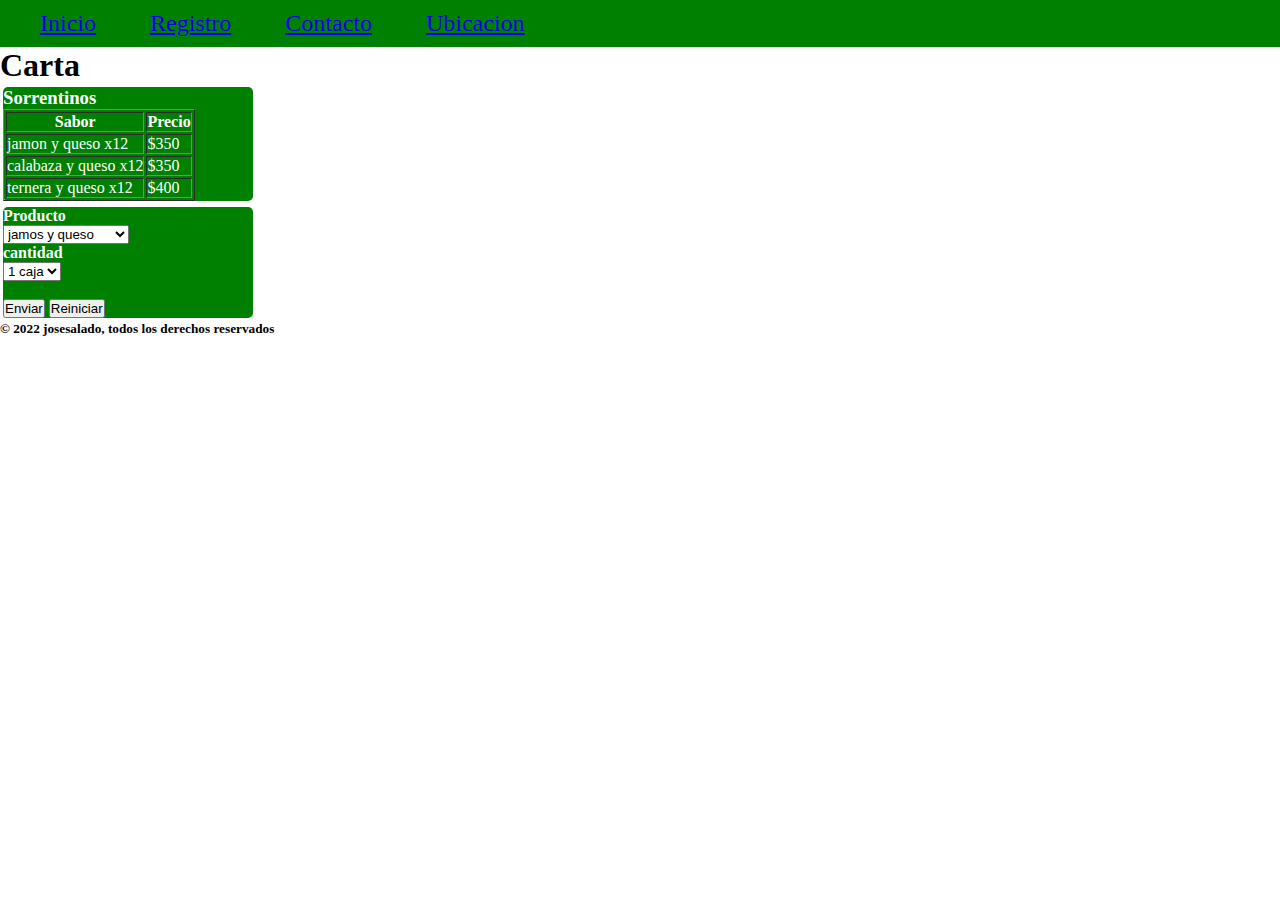
==== pages/carta.html @ fb194358 "hasta el flexbox y grid" ====
<!DOCTYPE html>
<html lang="es">
<head>
    <meta charset="UTF-8">
    <meta http-equiv="X-UA-Compatible" content="IE=edge">
    <meta name="viewport" content="width=device-width, initial-scale=1.0">
    <link rel="shortcut icon" href="../assets/img/trento3 (2).jpg" type="image/x-icon">
    <link rel="stylesheet" href="../assets/css/style.css">
    <title>Carta</title>
</head>
<body class="bodyCarta">
    
    <div>
        <nav class="navbarCarta">

            <ul>

                <li><a href="../index.html">Inicio</a></li>
                <li><a href="./registros.html">Registro</a></li>
                <li><a href="./contacto.html">Contacto</a></li>
                <li><a href="./ubicacion.html">Ubicacion</a></li>

                
                
            </ul>

            
            
            
            
        </nav>
    </div>
    

    <header>
        <h1>Carta</h1>
    </header>
      
    

    <main>
        
        <div class="tarjetaSorrentinos">   
            <h3>Sorrentinos</h3>
            <table border="1" cellpaldding="8">
                <tr>
                    <th>Sabor</th>
                    <th>Precio</th>
                </tr>
                <tr>
                    <td>jamon y queso x12</td>
                    <td>$350</td>
                </tr>
                <tr>
                    <td>calabaza y queso x12</td>
                    <td>$350</td>
                </tr>
                <tr>
                    <td>ternera y queso x12</td>
                    <td>$400</td>
                </tr>
            </table>      

        </div>
     

    <div class="tarjetaProducto">
        <form action="">
            <h4>Producto</h4>
            <select name="" id="" required>
             <option value="jyq">jamos y queso</option>
             <option value="tyq">ternera y queso</option>
             <option value="cyq">calabaza y queso</option>
            </select>
             <h4>cantidad</h4>
             <select name="" id="" required>
                 <option value="1">1 caja</option>
                 <option value="2">2 caja</option>
                 <option value="3">3 caja</option>
                 <option value="4">4 caja</option>
                 <option value="5">5 caja</option>
                 <option value="6">6 caja</option>
                 <option value="7">7 caja</option>
     
             </select>
                 <br><br>
                 <input type="submit" value="Enviar">
                 <input type="reset" value="Reiniciar">
     
          </form>

    </div>
     
     

    </main>

    <footer>   
        <h5>© 2022 josesalado, todos los derechos reservados</h5>
    </footer>    
</body>

</html>
---- assets/css/style.css ----
@import url('https://fonts.googleapis.com/css2?family=Joan&family=Lobster&display=swap');
*{  
    margin: 0px;
    padding: 0px;
    box-sizing: border-box;
}

.bodyIndex{
    
    display: grid;
    grid-template-columns: repeat(4,1fr);
    grid-template-rows:     200px auto auto auto auto;
    grid-template-areas:    "header header header header"
                            "navbar navbar navbar navbar"
                            "main   main  main    main"
                            "aside  aside aside   aside"
                            "footer footer footer footer";

}

.header {
    
    display: flex;
    flex-direction:column;
    grid-area: header ;
    
}
.header img{
    width: 100%;
    height: 160px;


}
/*.imagen{
    height:150px;
}*/

.header h1{ 
  
    color: white ;
    text-align: center;
    font-size: 45px;
    background-color: green;
    font-family: "Lobster";
}

.main{
    grid-area: main;
    display: flex;
    flex-direction: column;
    
    align-items: center; 
    justify-content: space-between;  


     
}

.aside{ 
    grid-area: aside;
    display: flex;
    flex-direction: column;
    
    align-items: center; 
    justify-content: space-between; 
    
}
.footer {
    background-color: green;
    grid-area: footer;
}
.tarjeta1 h5{

    
    font-size: 15px;
    color:white;
    margin:15px 15px 15px 40px;
    padding: 0px 0px 15px 15px;
    
}

.tarjeta1 {
 
    
    background-color: green;
    border-style: solid;
    border-color: white;
   
    border-radius: 8px;
  }

.tamanioTarjeta{
    display: flex;
    flex-direction: column;
    align-items: center;
    width: 100%;
}

.tarjeta1 img{
    margin: 10px 15px 5px 30px;

    width: 55%;
}



.tarjeta2{
    

    background-color: green;
   
    border-style: solid;
    border-color: white;
    border-width: 3px;
    border-radius: 8px;
    
}

.tarjeta2 img{
    margin: 10px 15px 5px 30px;

    width: 55%;
}

.tarjeta2 h5{

    font-size: 15px;
   
    color:white;
    margin:15px 15px 15px 40px;
    padding: 0px 0px 5px 15px;
}

.navbar{   
    margin-top: 10px;
    padding: 10px;
    grid-area: navbar; 
    display: flex;
    justify-content:space-around;
    align-items: center;
    position:relative;
    background-color: green;
   
    
}
header img{
    
    width: 100%;
    height: 300px;
    
}

.navbar ul{
    display: flex;
    list-style: none;
  
}
.navbar ul li {
   
    padding: 13px;
   
    
}
.navbar ul li a{
    text-decoration: none;
    color: white;
    font-size: 24px;
}

.bodyRegistros{
    display: grid;
    grid-template-columns:repeat(2,1fr) ;
    grid-template-rows: auto auto auto auto;
    grid-template-areas: "navbarRegistros navbarRegistros navbarRegistros"
                         "headerRegistros headerRegistros headerRegistros"   
                         "mainRegistros mainRegistros mainRegistro"
                         "footerRegistros footerRegistros footerRegistros";

}

.navbarRegistros{
    grid-area: navbarRegistros;
    display: flex;
    justify-content:space-around;
    align-items: center;
    position: sticky;
    top: 0;
    background-color: green;

}
.navbarRegistros ul{
    display: flex;
    list-style: none;
   

}

.navbarRegistros ul li{
    padding: 15px;
}
.navbarRegistros ul li a{
    text-decoration: none;
    width: 100%;
    color: white;
    font-size: 24px;
    
}

.headerRegistros{
   grid-area: headerRegistros;
   color: white ;
    text-align: center;
    padding-bottom: 10px;
    font-size: 20px;
    background-color: green;
    font-family: "Lobster";

}
.mainRegistros{
    grid-area: mainRegistros;
   
    
    display: flex;
    flex-direction: column;
    align-items: center;
    justify-content: center;

}
.formularioRegistros{
    margin: 10px;
    display: flex;
    flex-direction: column;
    padding: 10px;
     
    background-color: greenyellow;
    border-radius: 10px;
    border-style: solid;
    border-color: yellowgreen;
    

}

.footerRegistros{
    grid-area: footerRegistros;
    background-color: green;

}
.sexo{
    font-size: 20px;
    padding-top: 10px;
    padding-bottom: 10px;
    background-color: greenyellow;
    width: 100%;
   text-align: center;
}
.btn{
    display: flex;
    flex-direction: column;
    padding: 10px;
    
}
.btn input.enviar{
    margin-bottom: 10px; /*ver biien despue*/
}


/*a{
    color: white;
    font-family: "Lobster";
}
/*.bodyRegistros{
    display: grid;
    padding: 5px;

    grid-template-columns: repeat(4,1fr);
    grid-template-rows: auto auto  auto ;
    grid-template-areas:    "navbarRegistros navbarRegistros navbarRegistros navbarRegistros"
                            "headerRegistros headerRegistros headerRegistros headerRegistros"
                            "mainRegistros   mainRegistros  mainRegistros    mainRegistros"
                            "footerRegistros footerRegistros footerRegistros footerRegistros";

}
.navbarRegistros{
    grid-area: navbarRegistros;
    display: flex;
    flex-direction: column;
    justify-content: space-between;
    align-items: center;
    position: sticky;
    top: 0;
    background-color: green;

}
.navbarRegistros ul{
    display: flex;
    list-style: none;
}
.navbarRegistros ul li{

    padding: 15px;
}
.navbarRegistros ul li a{
    text-decoration: none;
    color: white;
    font-size: 24px;

}
.headerRegistros{
    display: flex;
    flex-direction:column;
    grid-area: headerRegistros ;

}
.headerRegistros h1{
    color: white ;
    text-align: center;
    font-size: 35px;
    background-color: green;
    font-family: "Lobster";
}

.mainRegistros{
    grid-area: mainRegistros;
    display: flex;
}
.tarjetaRegistros{
    /* width: 40%;
     background-color: green;
     border-style: solid;
     border-color: white;
     border-width: 3px;
     border-radius: 8px;*/
    
    /* display: flex;
     padding: 5px;
     align-content: center;
     flex-direction: column;
     background-color: green;
     
     justify-content: space-around;
 
 }
 .sexo{
    display: flex;
    padding: 5px;
    background-color: green;
    
 }
 .formularioRegistros{
    display: flex;
    flex-direction: column;
    
 }

.footerRegistros{
    grid-area: footerRegistros;
    display: flex;
    background-color: green;
}*/
.bodyCarta{

    background-image: url(../trento.jpg);
    background-attachment: fixed;
}

.navbarCarta{

    width: 100%;
    
    margin: 0;
    position: sticky;
    top: 0;
    background-color: green;
}

.navbarCarta ul {

    list-style: none;
    margin: 0px;
}

.navbarCarta ul li{
    display: inline-block;
    padding: 10px 10px 10px 40px;
   font-size: 24px;

}
.tarjetaContacto{
    background-color: green;
    font-size: 24px;
    width: 30%;
    border-style: solid;
    border-color: white;
    border-width: 3px;
    border-radius: 8px;
}
.tarjetaUbicacion{
    background-color: green;
    font-size: 20px;
    width: 50%;
    border-style: solid;
    border-color: white;
    border-width: 3px;
    border-radius: 8px;
    color: white;
    font-family: "Lobster";
    
}

.tarjetaSorrentinos{
    width: 20%;
    background-color: green;
    border-style: solid;
    border-color: white;
    border-width: 3px;
    border-radius: 8px;
    color: white;

}
    .tarjetaProducto{
        width: 20%;
        background-color: green;
    border-style: solid;
    border-color: white;
    border-width: 3px;
    border-radius: 8px;
    color: white;
    }

    @media(min-width:768px){

        .bodyIndex{
    
            
            grid-template-columns: repeat(4,1fr);
            grid-template-rows: 200px auto auto auto auto;
            grid-template-areas:    "header header header header "
                                    "navbar navbar navbar navbar "
                                    "main   main  aside aside "
                                    "main main aside aside"
                                    "footer footer footer footer";
        
        }

    }
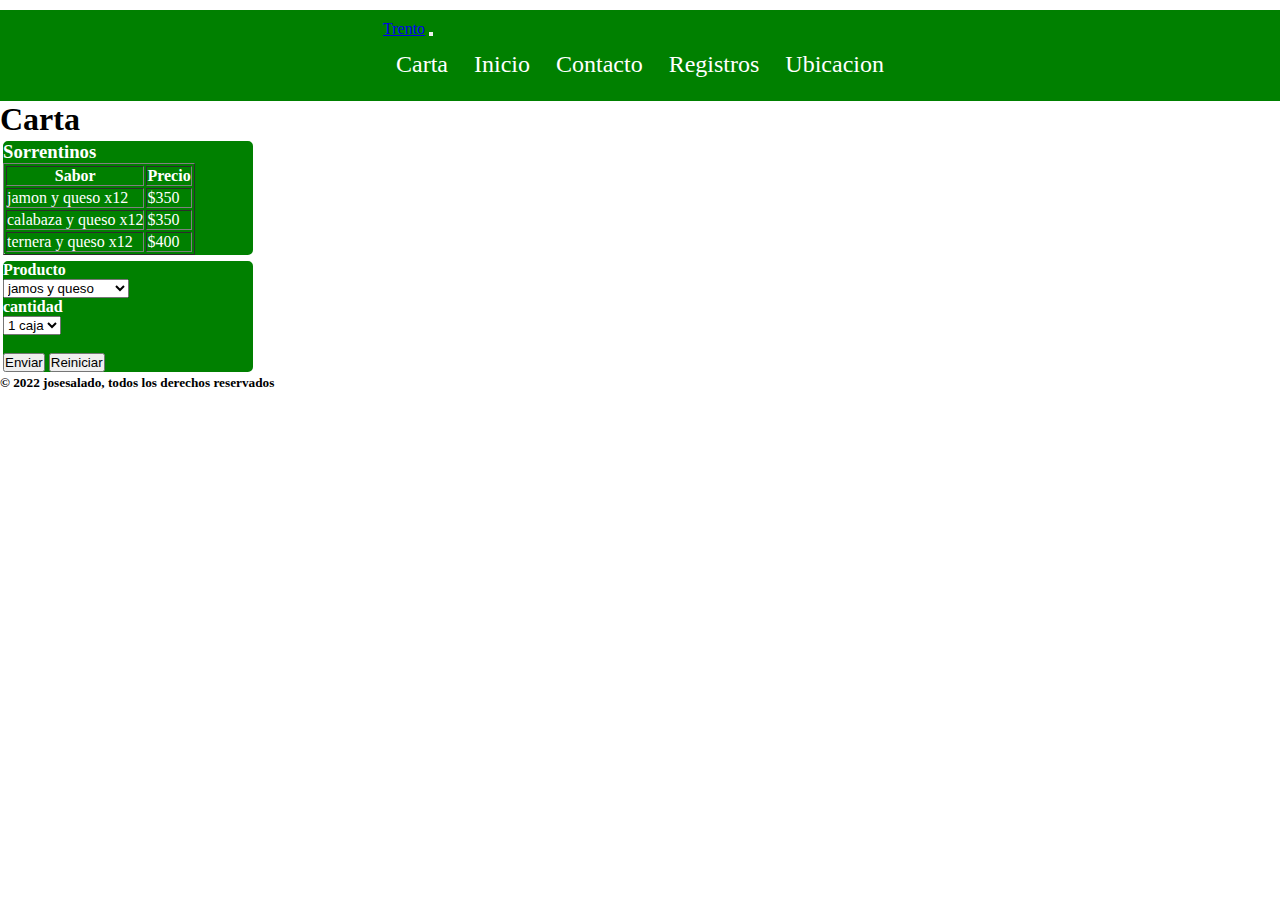
==== commit b295958c: "Agrefue navbar tipo bootstap a index carta y contacto" ====
--- a/pages/carta.html
+++ b/pages/carta.html
@@ -5,30 +5,41 @@
     <meta http-equiv="X-UA-Compatible" content="IE=edge">
     <meta name="viewport" content="width=device-width, initial-scale=1.0">
     <link rel="shortcut icon" href="../assets/img/trento3 (2).jpg" type="image/x-icon">
+    <!-- CSS only -->
+    <link href="https://cdn.jsdelivr.net/npm/bootstrap@5.2.0-beta1/dist/css/bootstrap.min.css" rel="stylesheet" integrity="sha384-0evHe/X+R7YkIZDRvuzKMRqM+OrBnVFBL6DOitfPri4tjfHxaWutUpFmBp4vmVor" crossorigin="anonymous">
     <link rel="stylesheet" href="../assets/css/style.css">
     <title>Carta</title>
 </head>
 <body class="bodyCarta">
     
     <div>
-        <nav class="navbarCarta">
-
-            <ul>
-
-                <li><a href="../index.html">Inicio</a></li>
-                <li><a href="./registros.html">Registro</a></li>
-                <li><a href="./contacto.html">Contacto</a></li>
-                <li><a href="./ubicacion.html">Ubicacion</a></li>
-
-                
-                
-            </ul>
-
-            
-            
-            
-            
-        </nav>
+        <nav class="navbar navbar-expand-lg bg-light">
+            <div class="container-fluid">
+              <a class="navbar-brand" href="#">Trento</a>
+              <button class="navbar-toggler" type="button" data-bs-toggle="collapse" data-bs-target="#navbarNav" aria-controls="navbarNav" aria-expanded="false" aria-label="Toggle navigation">
+                <span class="navbar-toggler-icon"></span>
+              </button>
+              <div class="collapse navbar-collapse" id="navbarNav">
+                <ul class="navbar-nav">
+                  <li class="nav-item">
+                    <a class="nav-link active" aria-current="page" href="#">Carta</a>
+                  </li>
+                  <li class="nav-item">
+                    <a class="nav-link active" href="../index.html">Inicio</a>
+                  </li>
+                  <li class="nav-item">
+                    <a class="nav-link active" href="./contacto.html">Contacto</a>
+                  </li>
+                  <li class="nav-item">
+                    <a class="nav-link active" href="./registros.html">Registros</a>
+                  </li>
+                  <li class="nav-item">
+                    <a class="nav-link active" href="./ubicacion.html">Ubicacion</a>
+                  </li>
+                </ul>
+              </div>
+            </div>
+          </nav>
     </div>
     
 
@@ -97,7 +108,9 @@
 
     <footer>   
         <h5>© 2022 josesalado, todos los derechos reservados</h5>
-    </footer>    
+    </footer>  
+    <!-- JavaScript Bundle with Popper -->
+    <script src="https://cdn.jsdelivr.net/npm/bootstrap@5.2.0-beta1/dist/js/bootstrap.bundle.min.js" integrity="sha384-pprn3073KE6tl6bjs2QrFaJGz5/SUsLqktiwsUTF55Jfv3qYSDhgCecCxMW52nD2" crossorigin="anonymous"></script>  
 </body>
 
 </html>--- a/assets/css/style.css
+++ b/assets/css/style.css
@@ -88,8 +88,14 @@
     border-color: white;
    
     border-radius: 8px;
+    transition: all 1s;
   }
-
+.tarjeta1:hover{
+    transform: translate(20px, -20px)
+}
+.tarjeta2:hover{
+    transform: translate(-20px, -20px)
+}
 .tamanioTarjeta{
     display: flex;
     flex-direction: column;
@@ -114,6 +120,7 @@
     border-color: white;
     border-width: 3px;
     border-radius: 8px;
+    transition: all 1s;
     
 }
 
@@ -167,6 +174,9 @@
     color: white;
     font-size: 24px;
 }
+
+    
+
 
 .bodyRegistros{
     display: grid;
